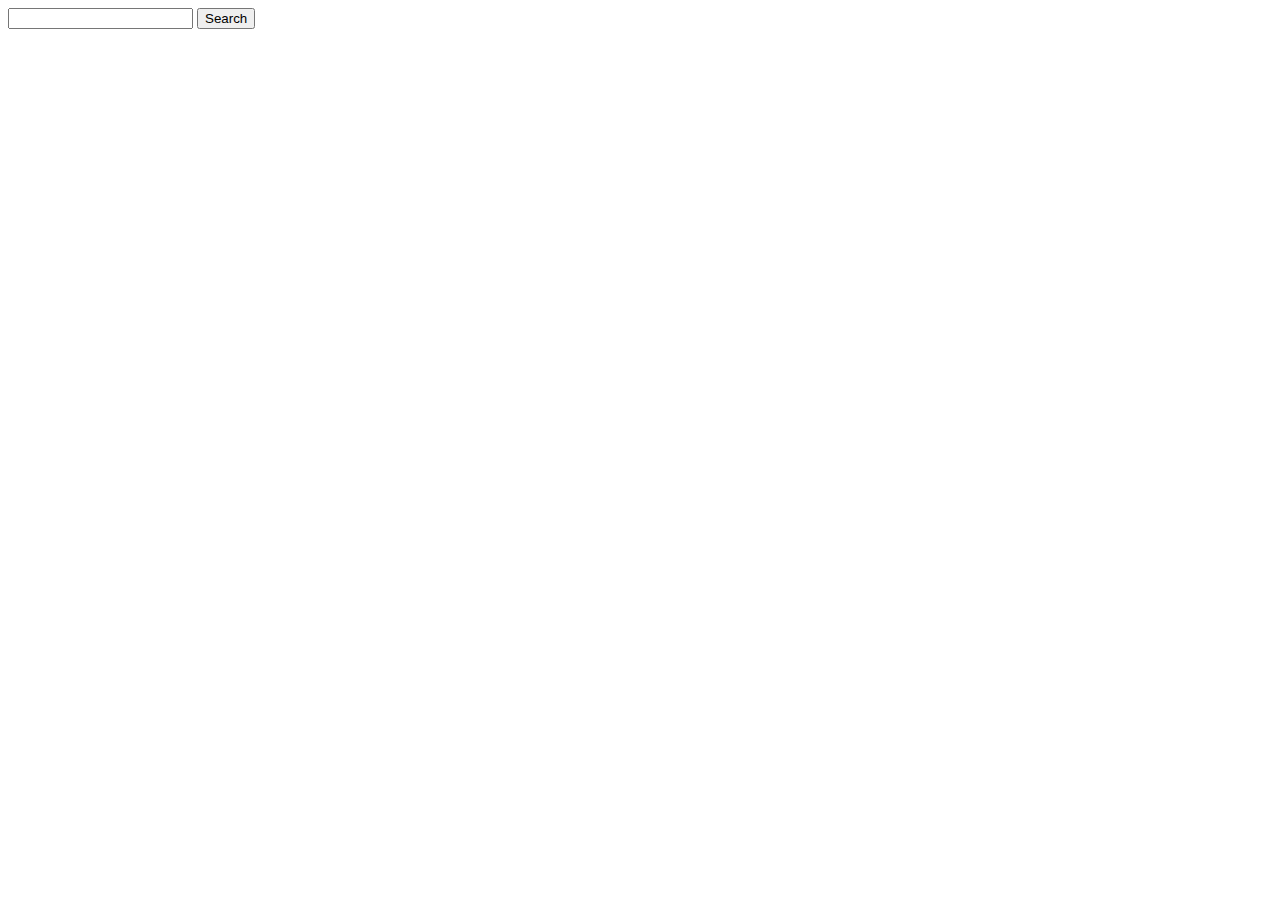
==== webpage/index.html @ a342cf39 "Implement basic version of prerequisite tree visualization." ====
<!DOCTYPE html>
<html lang="en">
<head>
    <meta charset="UTF-8">
    <meta http-equiv="X-UA-Compatible" content="IE=edge">
    <meta name="viewport" content="width=device-width, initial-scale=1.0">
    <script type="text/javascript" src="app.js"></script>
    <!--<script src="https://d3js.org/d3.v5.min.js"></script>-->
    <link rel="stylesheet" href="styles.css">
    <title>Shepherd University Course Visualization</title>
</head>
<body>

    <input type="text" id="field">
    <input type="button" id="search" value="Search" onclick="loadData()">
    <p id="courseID"></p>
    <p id="courseName"></p>
    <p id="courseDesc"></p>

    <script src="http://d3js.org/d3.v3.min.js"></script>
    <script>
        async function loadData() {
            //Load data
            let data = await getData();
            console.log(data);

            //Basic html stuff
            var field = document.getElementById("field");
            var courseID = document.getElementById("courseID");
            var courseName = document.getElementById("courseName");
            var courseDesc = document.getElementById("courseDesc");

            //Build name to index dict
            var nameToIndex = {}
            let n = 0;
            for (let course of data) {
                nameToIndex[course["ID"]] = n;
                n++;
            }

            //TODO: implement typeahead
            let index = nameToIndex[field.value];
            field.value = "";

            courseID.innerHTML = "ID: " + data[index]["ID"];
            courseName.innerHTML = "NAME: " + data[index]["Name"];
            courseDesc.innerHTML = "DESCRIPTION: " + data[index]["Description"]

            //Convert data to tree data for visualization
            var treeData = [{
                "name": data[index]["ID"],
                "parent": "null",
                "children": []
            }];
            function buildTree(parent, node) {
                let index = nameToIndex[node["name"]];
                let children = data[index]["Prerequisites"];

                for (let name of children) {
                    node["children"].push({
                        "name": name,
                        "parent": node["name"],
                        "children": []
                    })
                }

                for (let child of node["children"]) {
                    buildTree(node, child);
                }
            }
            buildTree("null", treeData[0]);
            console.log(treeData);

            //SOURCE: http://www.d3noob.org/2014/01/tree-diagrams-in-d3js_11.html

            var margin = {top: 20, right: 120, bottom: 20, left: 120},
            width = 960 - margin.right - margin.left,
            height = 500 - margin.top - margin.bottom;
            
            var i = 0;

            var tree = d3.layout.tree()
                .size([height, width]);

            var diagonal = d3.svg.diagonal()
                .projection(function(d) { return [d.y, d.x]; });

            d3.select("body").select("svg").remove(); //Remove previous svg
            var svg = d3.select("body").append("svg")
            .attr("width", width + margin.right + margin.left)
            .attr("height", height + margin.top + margin.bottom)
            .append("g")
            .attr("transform", "translate(" + margin.left + "," + margin.top + ")");

            root = treeData[0];
            update(root);

            function update(source) {
                var nodes = tree.nodes(root).reverse(),
                links = tree.links(nodes);

                nodes.forEach(function(d) { d.y = d.depth * 180; });

                var node = svg.selectAll("g.node")
                    .data(nodes, function(d) { return d.id || (d.id = ++i); });
                var nodeEnter = node.enter().append("g")
                    .attr("class", "node")
                    .attr("transform", function(d) { 
                    return "translate(" + d.y + "," + d.x + ")"; });

                nodeEnter.append("circle")
                    .attr("r", 10)
                    .style("fill", "#fff");

                nodeEnter.append("text")
                    .attr("x", function(d) { 
                    return d.children || d._children ? -13 : 13; })
                    .attr("dy", ".35em")
                    .attr("text-anchor", function(d) { 
                    return d.children || d._children ? "end" : "start"; })
                    .text(function(d) { return d.name; })
                    .style("fill-opacity", 1);

                var link = svg.selectAll("path.link")
                    .data(links, function(d) { return d.target.id; });
                link.enter().insert("path", "g")
                    .attr("class", "link")
                    .attr("d", diagonal);
            }

        }
    </script>
</body>
</html>
---- webpage/styles.css ----
.node circle {
  fill: #fff;
  stroke: steelblue;
  stroke-width: 3px;
}

.node text {
  font: 12px sans-serif;
}

.link {
  fill: none;
  stroke: #ccc;
  stroke-width: 2px;
}
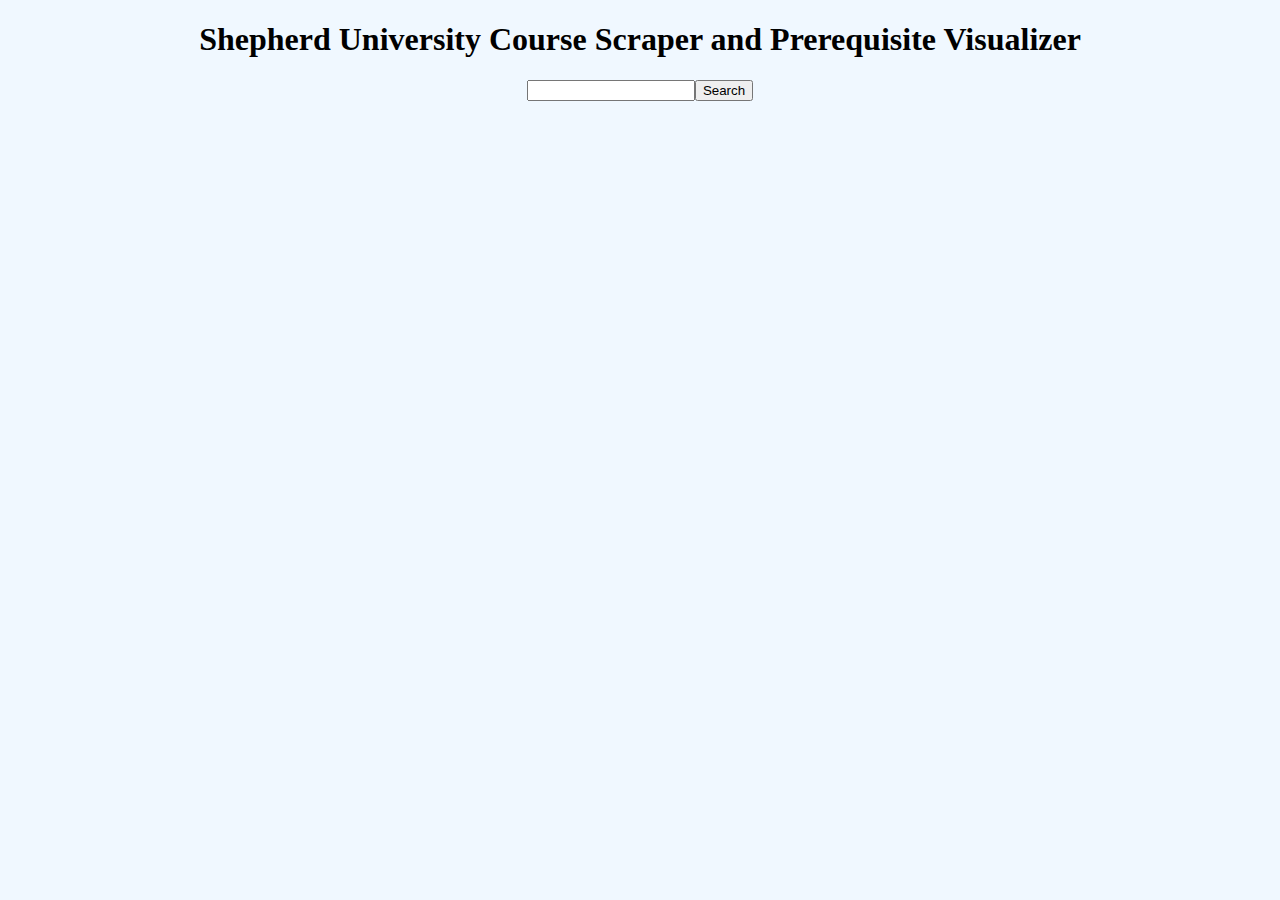
==== commit ff537c08: "Improve HTML and CSS." ====
--- a/webpage/index.html
+++ b/webpage/index.html
@@ -7,73 +7,55 @@
     <script type="text/javascript" src="app.js"></script>
     <!--<script src="https://d3js.org/d3.v5.min.js"></script>-->
     <link rel="stylesheet" href="styles.css">
-    <title>Shepherd University Course Visualization</title>
+    <title>SU Course Scraper/Visualizer</title>
 </head>
 <body>
+    <h1>Shepherd University Course Scraper and Prerequisite Visualizer</h1>
 
-    <input type="text" id="field">
-    <input type="button" id="search" value="Search" onclick="loadData()">
-    <p id="courseID"></p>
-    <p id="courseName"></p>
-    <p id="courseDesc"></p>
+    <div class="searchContainer" style>
+        <input type="text" id="field">
+        <input type="button" id="search" value="Search" onclick="loadData()">
+    </div>
 
+    <div id="searchResultContainer" class="searchResultContainer">
+        <p id="courseID">Sorry, that is not a course.</p>
+        <p id="courseName"></p>
+        <p id="courseDesc"></p>
+    </div>
+
+
+    <script>
+            document.getElementById("searchResultContainer")
+            .style.display = 'none';
+    </script>
     <script src="http://d3js.org/d3.v3.min.js"></script>
     <script>
+        document.getElementById("searchResultContainer")
+            .style.display = 'none';
         async function loadData() {
+            document.getElementById("searchResultContainer")
+                .style.display = '';
             //Load data
             let data = await getData();
             console.log(data);
 
-            //Basic html stuff
-            var field = document.getElementById("field");
-            var courseID = document.getElementById("courseID");
-            var courseName = document.getElementById("courseName");
-            var courseDesc = document.getElementById("courseDesc");
-
-            //Build name to index dict
-            var nameToIndex = {}
-            let n = 0;
-            for (let course of data) {
-                nameToIndex[course["ID"]] = n;
-                n++;
-            }
-
             //TODO: implement typeahead
-            let index = nameToIndex[field.value];
-            field.value = "";
-
-            courseID.innerHTML = "ID: " + data[index]["ID"];
-            courseName.innerHTML = "NAME: " + data[index]["Name"];
-            courseDesc.innerHTML = "DESCRIPTION: " + data[index]["Description"]
+            let search = getSearch();
+            let course = getCourse(search, data);
+            displayCourse(course);
 
             //Convert data to tree data for visualization
             var treeData = [{
-                "name": data[index]["ID"],
+                "name": course["ID"],
                 "parent": "null",
                 "children": []
             }];
-            function buildTree(parent, node) {
-                let index = nameToIndex[node["name"]];
-                let children = data[index]["Prerequisites"];
-
-                for (let name of children) {
-                    node["children"].push({
-                        "name": name,
-                        "parent": node["name"],
-                        "children": []
-                    })
-                }
-
-                for (let child of node["children"]) {
-                    buildTree(node, child);
-                }
-            }
-            buildTree("null", treeData[0]);
+            buildTree("null", treeData[0], data);
             console.log(treeData);
 
-            //SOURCE: http://www.d3noob.org/2014/01/tree-diagrams-in-d3js_11.html
+            //http://www.d3noob.org/2014/01/tree-diagrams-in-d3js_11.html
 
-            var margin = {top: 20, right: 120, bottom: 20, left: 120},
+            var margin = {top: 150, right: 120, bottom: 150, left: 120},
             width = 960 - margin.right - margin.left,
             height = 500 - margin.top - margin.bottom;
             
@@ -103,6 +85,7 @@
 
                 var node = svg.selectAll("g.node")
                     .data(nodes, function(d) { return d.id || (d.id = ++i); });
+
                 var nodeEnter = node.enter().append("g")
                     .attr("class", "node")
                     .attr("transform", function(d) { 
--- a/webpage/styles.css
+++ b/webpage/styles.css
@@ -1,15 +1,50 @@
+body {
+  background-color: aliceblue;
+}
+
 .node circle {
   fill: #fff;
   stroke: steelblue;
-  stroke-width: 3px;
+  stroke-width: 4px;
 }
 
 .node text {
-  font: 12px sans-serif;
+  font: 13px sans-serif bold;
 }
 
 .link {
   fill: none;
-  stroke: #ccc;
+  stroke: blue;
   stroke-width: 2px;
 }
+
+h1 {
+  text-align: center;
+}
+
+.searchContainer {
+  display: flex;
+  justify-content: center;
+}
+
+#field {
+  width: 160px;
+}
+
+.searchResultContainer {
+  border: 10px, 10px, 10px, 10px;
+  border-radius: 2%;
+  border-color: steelblue;
+  border-style: solid;
+  padding: 8px;
+  margin-top: 15px;
+  position: absolute;
+  left: 50%;
+  transform: translateX(-50%);
+}
+
+svg {
+  display: block;
+  margin: auto;
+  text-align: center;
+}
